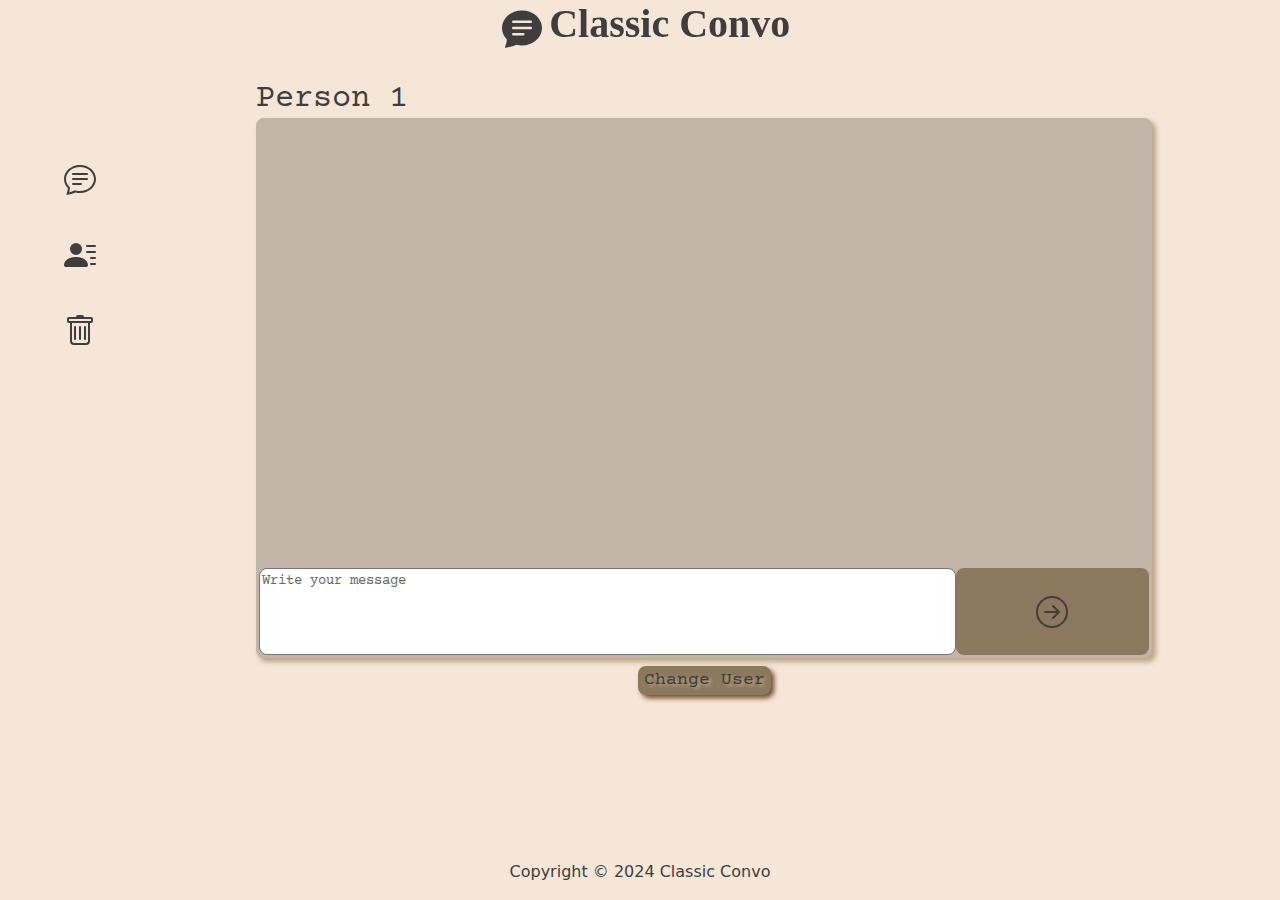
==== index.html @ d5933c53 "Add files via upload" ====
<!DOCTYPE html>
<html lang="en">
    <head>
        <meta charset="UTF-8">
        <title>Classic Convo</title>
        <link href="https://cdn.jsdelivr.net/npm/bootstrap@5.3.3/dist/css/bootstrap.min.css" rel="stylesheet" integrity="sha384-QWTKZyjpPEjISv5WaRU9OFeRpok6YctnYmDr5pNlyT2bRjXh0JMhjY6hW+ALEwIH" crossorigin="anonymous">
        <link href="./style.css" rel="stylesheet">
        <link rel="preconnect" href="https://fonts.googleapis.com">
        <link rel="preconnect" href="https://fonts.gstatic.com" crossorigin>
        <link href="https://fonts.googleapis.com/css2?family=Courier+Prime:ital,wght@0,400;0,700;1,400;1,700&display=swap" rel="stylesheet">
    </head>
    <body class="all">
        <header>
            <h1 id="nameSite"><img class="logo" src="./imagens/chat-text-fill.svg" alt="Classic Convo's logo"> Classic Convo</h1>
            <nav class="menu col-lg-3 col-md-3 col-sm-12">
                <ul class="listMenu">
                    <li><a  href=""><img class="imgMenu1" src="./imagens/chat-text.svg" alt="Message bubble"></a></li>
                    <li><a  href=""><img class="imgMenu2" src="./imagens/person-lines-fill.svg" alt="Image to exemplify contacts"></a> </li>
                    <li><a  href=""><img class="imgMenu3" src="./imagens/trash.svg" alt="Trash"></a></li>
                </ul>
            </nav>
        </header>
        <main>
            <div>
                <h2 id="userName">Person 1</h2>
            </div>
            <div class="historic">
                <textarea>Write your message</textarea>
                <button class="send"><img src="./imagens/arrow-right-circle.svg" alt="arrow"></button>
            </div>
            <div class="change">
                <button><a href="./changeUser.html">Change User</a></button>
            </div>
        </main>
        <footer>
            <p>Copyright &copy; 2024 Classic Convo</p>
        </footer>
    </body>
</html>
---- style.css ----
.all{background-color: #F5E6D8;
    color: #3E3E3E;
}

#nameSite{
    font-family: "EB Garamond", serif;
    font-optical-sizing: auto;
    font-weight: bold;
    font-style: normal;
    text-align: center;
    font-size: 2.5rem;
    margin-right: 0.5rem;
}

.logo{
    transform: scale(2.5);
    margin-left: 1.5rem;
    margin-right: 0.6rem;
}

.listMenu{
    list-style-type: none;
    font-size: 1.5rem;
}

.listMenu li a{
    text-decoration: none;
    color: #3E3E3E;
}

.imgMenu1:hover{
    background-color: #9ACD32;
    border-radius: 0.3rem;
}

.imgMenu2:hover{
    background-color: #9ACD32;
    border-radius: 0.3rem;
}

.imgMenu3:hover{
    background-color: #9ACD32;
    border-radius: 0.3rem;
}

#userName{
    font-family: "Courier Prime", monospace;
    font-weight: 400;
    font-style: normal;
    margin: 0;
}

.historic{
    border: 0.2rem solid #c2b4a7;
    border-radius: 0.5rem;
    box-shadow: 0.2rem 0.2rem 0.3rem #bda78a;
}

textarea{
    border-radius: 0.5rem;
    font-family: "Courier Prime", monospace;
    font-weight: 400;
    font-style: normal;
    font-size: 90%;
    color: #686868;
}

.send {
    background: #8C785D;
    display: flex;
    justify-content: center;
    align-items: center;
    border: none;
    border-radius: 0.5rem;
  }
  
  .send:hover{
    background-color: #9ACD32;
  }

  .change{
    display: flex;
    justify-content: center;
    align-items: center;
    margin-top: 0.5rem;
  }

  .change button{
    border: none;
    border-radius: 0.5rem;
    background-color: #8C785D;
    box-shadow: 0.2rem 0.2rem 0.3rem #744d26;
    text-shadow: 0.2rem 0.1rem 0.2rem #bda78a;
  }

  .change button:hover{
    background-color: #9ACD32;
    text-shadow: 0.2rem 0.1rem 0.2rem #8C785D;
  }

  .change button a{
    text-decoration: none;
    font-family: "Courier Prime", monospace;
    font-weight: 400;
    font-style: normal;
    font-size: 1.1rem;
    color: #3E3E3E;
  }

@media(min-width: 992px){
    .all{
        display: grid;
        grid-template-columns: repeat(2, auto);
        grid-template-rows: repeat(2, auto);
        position: relative;
        height: 100vh;
    }

    header{
        position: relative;
        grid-area: 1 / 1;
        margin-top: 10rem;
        z-index: 2;
    }

    main{
        position: absolute;
        margin-top: 5rem;
        left: 20vw;
        z-index: 2;
    }

    footer{
        position: absolute;
        z-index: 3;
        bottom: 0;
        left: 50%;
        transform: translate(-50%);
    }

    #nameSite{
        position: fixed;
        top: 0;
        left: 0;
        width: 100vw;
        z-index: 3;
    }

    .listMenu{
        display: grid;
        grid-template-columns: 1fr;
        grid-template-rows: repeat(3, auto);
        gap: 2.5rem;
        margin-left: 2.5rem;
    }
    
    .imgMenu1{
        grid-area: 1 / 1;
        transform: scale(2);
    }

    .imgMenu2{
        grid-area: 2 / 1 / 2 / 1;
        transform: scale(2);
    }

    .imgMenu3{
        grid-area: 3 / 1 / 3 / 1;
        transform: scale(2);
    }

    .historic{
        display: grid;
        grid-template-columns: repeat(4, auto);
        grid-template-rows: repeat(2, auto);
        height: 60vh;
        width: 70vw;
        background-color:#c2b4a7;
    }
    textarea{
        height: 30%;
        grid-area: 2 / 1 / 2 / 4;
        resize: none;
        margin-top: auto;
    }
    .send{
        height: 30%;
        grid-area: 2 / 4 / 2 / 5;
        margin-top: auto;
    }
    .send img{
        transform: scale(2);
    }
}

@media(min-width: 600px) and (max-width:991px){
    .all{
        display: grid;
        grid-template-columns: repeat(2, auto);
        grid-template-rows: repeat(2, auto);
        position: relative;
        height: 100vh;
    }
    header{
        position: relative;
        grid-area: 1 / 1;
        margin-top: 10rem;
        z-index: 2;
    }
    main{
        position: absolute;
        margin-top: 5rem;
        left: 20vw;
        z-index: 2;
    }
    footer{
        position: absolute;
        z-index: 3;
        bottom: 0;
        left: 50%;
        transform: translate(-50%);
    }
    #nameSite{
        position: fixed;
        top: 0;
        left: 0;
        width: 100vw;
        z-index: 3;
    }

    .listMenu{
        display: grid;
        grid-template-columns: 1fr;
        grid-template-rows: repeat(3, auto);
        gap: 2.5rem;
        margin-left: 2.5rem;
    }

    .imgMenu1{
        grid-area: 1 / 1;
        transform: scale(2);
    }

    .imgMenu2{
        grid-area: 2 / 1 / 2 / 1;
        transform: scale(2);
    }

    .imgMenu3{
        grid-area: 3 / 1 / 3 / 1;;
        transform: scale(2);
    }

    .historic{
        display: grid;
        grid-template-columns: repeat(4, auto);
        grid-template-rows: repeat(2, auto);
        height: 60vh;
        width: 70vw;
        background-color:#c2b4a7;
    }
    textarea{
        height: 30%;
        grid-area: 2 / 1 / 2 / 4;
        resize: none;
        margin-top: auto;
    }
    .send{
        height: 30%;
        grid-area: 2 / 4 / 2 / 5;
        margin-top: auto;
    }
    .send img{
        transform: scale(2);
    }
}

@media(max-width:599px){
    .all{
        display: flex;
        height: 100vh;
        flex-direction: column;
        justify-content: center;
        align-items: center;
    }

    main{
        flex: 1;
    }

    footer{
        text-align: center;
    }
    .listMenu{
        display: grid;
        grid-template-rows: 1fr;
        grid-template-columns: repeat(3, 1fr);
        place-items: center;
        margin-top: 2rem;
    }

    .imgMenu1{
        grid-area: 1 / 1 / 2 / 2;
        transform: scale(2);
    }

    .imgMenu2{
        grid-area: 1 / 2 / 2 / 4;
        transform: scale(2);
    }

    .imgMenu3{
        transform: scale(2);
        grid-area: 1 / 3 / 2 / 4;
    }

    .historic{
        display: grid;
        grid-template-columns: repeat(4, auto);
        grid-template-rows: repeat(2, auto);
        height: 75%;
        width: 90vw;
        background-color:#c2b4a7;
    }

    textarea{
        max-height: 30%;
        grid-area: 2 / 1 / 2 / 4;
        resize: none;
        margin-top: auto;
    }

    .send{
        height: 30%;
        grid-area: 2 / 4 / 2 / 5;
        margin-top: auto;
    }

    .send img{
        transform: scale(2);
    }
}
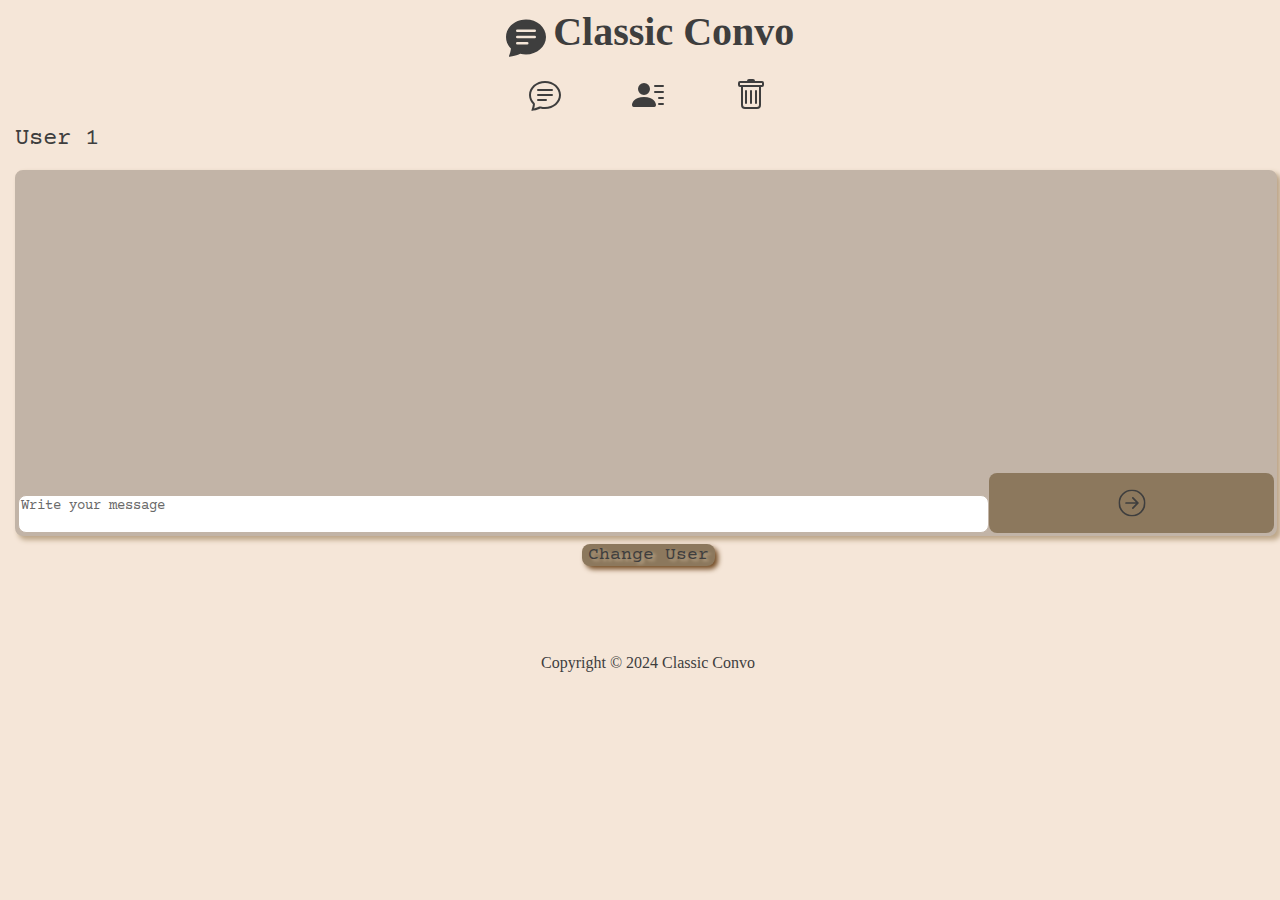
==== commit 99f51b98: "Add files via upload" ====
--- a/index.html
+++ b/index.html
@@ -3,7 +3,6 @@
     <head>
         <meta charset="UTF-8">
         <title>Classic Convo</title>
-        <link href="https://cdn.jsdelivr.net/npm/bootstrap@5.3.3/dist/css/bootstrap.min.css" rel="stylesheet" integrity="sha384-QWTKZyjpPEjISv5WaRU9OFeRpok6YctnYmDr5pNlyT2bRjXh0JMhjY6hW+ALEwIH" crossorigin="anonymous">
         <link href="./style.css" rel="stylesheet">
         <link rel="preconnect" href="https://fonts.googleapis.com">
         <link rel="preconnect" href="https://fonts.gstatic.com" crossorigin>
@@ -12,7 +11,7 @@
     <body class="all">
         <header>
             <h1 id="nameSite"><img class="logo" src="./imagens/chat-text-fill.svg" alt="Classic Convo's logo"> Classic Convo</h1>
-            <nav class="menu col-lg-3 col-md-3 col-sm-12">
+            <nav class="menu">
                 <ul class="listMenu">
                     <li><a  href=""><img class="imgMenu1" src="./imagens/chat-text.svg" alt="Message bubble"></a></li>
                     <li><a  href=""><img class="imgMenu2" src="./imagens/person-lines-fill.svg" alt="Image to exemplify contacts"></a> </li>
@@ -21,19 +20,35 @@
             </nav>
         </header>
         <main>
-            <div>
-                <h2 id="userName">Person 1</h2>
-            </div>
-            <div class="historic">
-                <textarea>Write your message</textarea>
-                <button class="send"><img src="./imagens/arrow-right-circle.svg" alt="arrow"></button>
-            </div>
-            <div class="change">
-                <button><a href="./changeUser.html">Change User</a></button>
+            <div id="carousel">
+                <div class="carouselInner">
+                    <div class="carousel-item">
+                        <h2 id="userName">User 1</h2>
+                        <div class="historic">
+                            <textarea>Write your message</textarea>
+                            <button class="send"><img src="./imagens/arrow-right-circle.svg" alt="arrow"></button>
+                        </div>
+                    </div>
+                    <div class="carousel-item">
+                        <div id="sdUser">
+                            <div>
+                                <h2 id="sdUserName">User 2</h2>
+                            </div>
+                            <div class="sdHistoric">    
+                                <textarea>Write your message</textarea>
+                                <button class="sdSend"><img src="./imagens/arrow-right-circle.svg" alt="arrow"></button>
+                            </div>
+                        </div>
+                    </div>
+                </div>
+                <div class="control">
+                    <button class="change carouselControl">Change User</button>
+                </div>
             </div>
         </main>
         <footer>
             <p>Copyright &copy; 2024 Classic Convo</p>
         </footer>
+        <script src="./index.js" charset="UTF-8"></script>
     </body>
 </html>--- a/style.css
+++ b/style.css
@@ -1,5 +1,11 @@
 .all{background-color: #F5E6D8;
     color: #3E3E3E;
+    display: flex;
+    height: 100%;
+    width: 100%;
+    flex-direction: column;
+    justify-content: center;
+    align-items: center;
 }
 
 #nameSite{
@@ -10,6 +16,7 @@
     text-align: center;
     font-size: 2.5rem;
     margin-right: 0.5rem;
+    margin-top: 0;
 }
 
 .logo{
@@ -21,11 +28,17 @@
 .listMenu{
     list-style-type: none;
     font-size: 1.5rem;
+    display: grid;
+    grid-template-rows: 1fr;
+    grid-template-columns: repeat(3, 1fr);
+    place-items: center;
+    margin: 0;
+    padding: 0;
 }
 
-.listMenu li a{
-    text-decoration: none;
-    color: #3E3E3E;
+.imgMenu1{
+    grid-area: 1 / 1 / 2 / 2;
+    transform: scale(2);
 }
 
 .imgMenu1:hover{
@@ -33,9 +46,19 @@
     border-radius: 0.3rem;
 }
 
+.imgMenu2{
+    grid-area: 1 / 2 / 2 / 4;
+    transform: scale(2);
+}
+
 .imgMenu2:hover{
     background-color: #9ACD32;
     border-radius: 0.3rem;
+}
+
+.imgMenu3{
+    transform: scale(2);
+    grid-area: 1 / 3 / 2 / 4;
 }
 
 .imgMenu3:hover{
@@ -43,300 +66,123 @@
     border-radius: 0.3rem;
 }
 
-#userName{
+#carousel{
+    margin-top: 1rem;
+}
+
+.carouselInner{
+    display: flex;
+    flex: 1 0 100%;
+    margin: 0;
+    padding: 0;
+}
+
+.carousel-item{
+    display: flex;
+    flex: 1 0 100%;
+    margin-bottom: 15%;
+    margin-left: 10%;
+}
+
+#userName, #sdUserName{
     font-family: "Courier Prime", monospace;
     font-weight: 400;
     font-style: normal;
-    margin: 0;
+    margin: 0 0 -5vh 0;
+    max-height: 1rem;
+    position: absolute;
+    display: flex;
+    flex: 1 0;
 }
 
-.historic{
+.historic, .sdHistoric{
     border: 0.2rem solid #c2b4a7;
     border-radius: 0.5rem;
     box-shadow: 0.2rem 0.2rem 0.3rem #bda78a;
+    flex: 1 0 70vw;
+    margin-right: 25vw;
+    margin-top: 5vh;
+    display: grid;
+    grid-template-columns: repeat(4, auto);
+    grid-template-rows: repeat(2, auto);
+    height:40vh;
+    width: 100%;
+    background-color:#c2b4a7;
 }
 
 textarea{
+    border: 0.1rem solid #c2b4a7;
     border-radius: 0.5rem;
     font-family: "Courier Prime", monospace;
     font-weight: 400;
     font-style: normal;
     font-size: 90%;
     color: #686868;
+    max-height: 30%;
+    grid-area: 2 / 1 / 2 / 4;
+    resize: none;
+    margin-top: auto;
 }
 
-.send {
-    background: #8C785D;
+.send, .sdSend {
+  background: #8C785D;
+  display: flex;
+  justify-content: center;
+  align-items: center;
+  border: none;
+  border-radius: 0.5rem;
+  height: 30%;
+  grid-area: 2 / 4 / 2 / 5;
+  margin-top: auto;
+}
+
+.send:hover, .sdSend:hover{
+  background-color: #9ACD32;
+}
+
+.control{
     display: flex;
+    flex-direction: column;
     justify-content: center;
     align-items: center;
-    border: none;
-    border-radius: 0.5rem;
-  }
-  
-  .send:hover{
-    background-color: #9ACD32;
-  }
+    margin-top: -15%;
+    margin-bottom: 4.5vh;
+}
 
-  .change{
-    display: flex;
-    justify-content: center;
-    align-items: center;
+.change{
+    position: relative;
+    top: 45%;
     margin-top: 0.5rem;
-  }
-
-  .change button{
+    font-family: "Courier Prime", monospace;
+    font-weight: 400;
+    font-style: normal;
+    font-size: 1.1rem;
+    color: #3E3E3E;
     border: none;
     border-radius: 0.5rem;
     background-color: #8C785D;
     box-shadow: 0.2rem 0.2rem 0.3rem #744d26;
     text-shadow: 0.2rem 0.1rem 0.2rem #bda78a;
-  }
+}
 
-  .change button:hover{
+.change:hover{
     background-color: #9ACD32;
     text-shadow: 0.2rem 0.1rem 0.2rem #8C785D;
-  }
-
-  .change button a{
-    text-decoration: none;
-    font-family: "Courier Prime", monospace;
-    font-weight: 400;
-    font-style: normal;
-    font-size: 1.1rem;
-    color: #3E3E3E;
-  }
-
-@media(min-width: 992px){
-    .all{
-        display: grid;
-        grid-template-columns: repeat(2, auto);
-        grid-template-rows: repeat(2, auto);
-        position: relative;
-        height: 100vh;
-    }
-
-    header{
-        position: relative;
-        grid-area: 1 / 1;
-        margin-top: 10rem;
-        z-index: 2;
-    }
-
-    main{
-        position: absolute;
-        margin-top: 5rem;
-        left: 20vw;
-        z-index: 2;
-    }
-
-    footer{
-        position: absolute;
-        z-index: 3;
-        bottom: 0;
-        left: 50%;
-        transform: translate(-50%);
-    }
-
-    #nameSite{
-        position: fixed;
-        top: 0;
-        left: 0;
-        width: 100vw;
-        z-index: 3;
-    }
-
-    .listMenu{
-        display: grid;
-        grid-template-columns: 1fr;
-        grid-template-rows: repeat(3, auto);
-        gap: 2.5rem;
-        margin-left: 2.5rem;
-    }
-    
-    .imgMenu1{
-        grid-area: 1 / 1;
-        transform: scale(2);
-    }
-
-    .imgMenu2{
-        grid-area: 2 / 1 / 2 / 1;
-        transform: scale(2);
-    }
-
-    .imgMenu3{
-        grid-area: 3 / 1 / 3 / 1;
-        transform: scale(2);
-    }
-
-    .historic{
-        display: grid;
-        grid-template-columns: repeat(4, auto);
-        grid-template-rows: repeat(2, auto);
-        height: 60vh;
-        width: 70vw;
-        background-color:#c2b4a7;
-    }
-    textarea{
-        height: 30%;
-        grid-area: 2 / 1 / 2 / 4;
-        resize: none;
-        margin-top: auto;
-    }
-    .send{
-        height: 30%;
-        grid-area: 2 / 4 / 2 / 5;
-        margin-top: auto;
-    }
-    .send img{
-        transform: scale(2);
-    }
 }
 
-@media(min-width: 600px) and (max-width:991px){
-    .all{
-        display: grid;
-        grid-template-columns: repeat(2, auto);
-        grid-template-rows: repeat(2, auto);
-        position: relative;
-        height: 100vh;
-    }
-    header{
-        position: relative;
-        grid-area: 1 / 1;
-        margin-top: 10rem;
-        z-index: 2;
-    }
-    main{
-        position: absolute;
-        margin-top: 5rem;
-        left: 20vw;
-        z-index: 2;
-    }
-    footer{
-        position: absolute;
-        z-index: 3;
-        bottom: 0;
-        left: 50%;
-        transform: translate(-50%);
-    }
-    #nameSite{
-        position: fixed;
-        top: 0;
-        left: 0;
-        width: 100vw;
-        z-index: 3;
-    }
-
-    .listMenu{
-        display: grid;
-        grid-template-columns: 1fr;
-        grid-template-rows: repeat(3, auto);
-        gap: 2.5rem;
-        margin-left: 2.5rem;
-    }
-
-    .imgMenu1{
-        grid-area: 1 / 1;
-        transform: scale(2);
-    }
-
-    .imgMenu2{
-        grid-area: 2 / 1 / 2 / 1;
-        transform: scale(2);
-    }
-
-    .imgMenu3{
-        grid-area: 3 / 1 / 3 / 1;;
-        transform: scale(2);
-    }
-
-    .historic{
-        display: grid;
-        grid-template-columns: repeat(4, auto);
-        grid-template-rows: repeat(2, auto);
-        height: 60vh;
-        width: 70vw;
-        background-color:#c2b4a7;
-    }
-    textarea{
-        height: 30%;
-        grid-area: 2 / 1 / 2 / 4;
-        resize: none;
-        margin-top: auto;
-    }
-    .send{
-        height: 30%;
-        grid-area: 2 / 4 / 2 / 5;
-        margin-top: auto;
-    }
-    .send img{
-        transform: scale(2);
-    }
+main, #sdUser{
+    flex: 1;
 }
 
-@media(max-width:599px){
-    .all{
-        display: flex;
-        height: 100vh;
-        flex-direction: column;
-        justify-content: center;
-        align-items: center;
-    }
+footer{
+    display: flex;
+    flex-direction: column;
+    justify-content: space-between;
+    text-align: center;
+    margin-top: 3.5vh;
+    margin-bottom: 0;
+}
 
-    main{
-        flex: 1;
-    }
-
-    footer{
-        text-align: center;
-    }
-    .listMenu{
-        display: grid;
-        grid-template-rows: 1fr;
-        grid-template-columns: repeat(3, 1fr);
-        place-items: center;
-        margin-top: 2rem;
-    }
-
-    .imgMenu1{
-        grid-area: 1 / 1 / 2 / 2;
-        transform: scale(2);
-    }
-
-    .imgMenu2{
-        grid-area: 1 / 2 / 2 / 4;
-        transform: scale(2);
-    }
-
-    .imgMenu3{
-        transform: scale(2);
-        grid-area: 1 / 3 / 2 / 4;
-    }
-
-    .historic{
-        display: grid;
-        grid-template-columns: repeat(4, auto);
-        grid-template-rows: repeat(2, auto);
-        height: 75%;
-        width: 90vw;
-        background-color:#c2b4a7;
-    }
-
-    textarea{
-        max-height: 30%;
-        grid-area: 2 / 1 / 2 / 4;
-        resize: none;
-        margin-top: auto;
-    }
-
-    .send{
-        height: 30%;
-        grid-area: 2 / 4 / 2 / 5;
-        margin-top: auto;
-    }
-
-    .send img{
-        transform: scale(2);
-    }
+.send img, .sdSend img{
+    transform: scale(1.7);
 }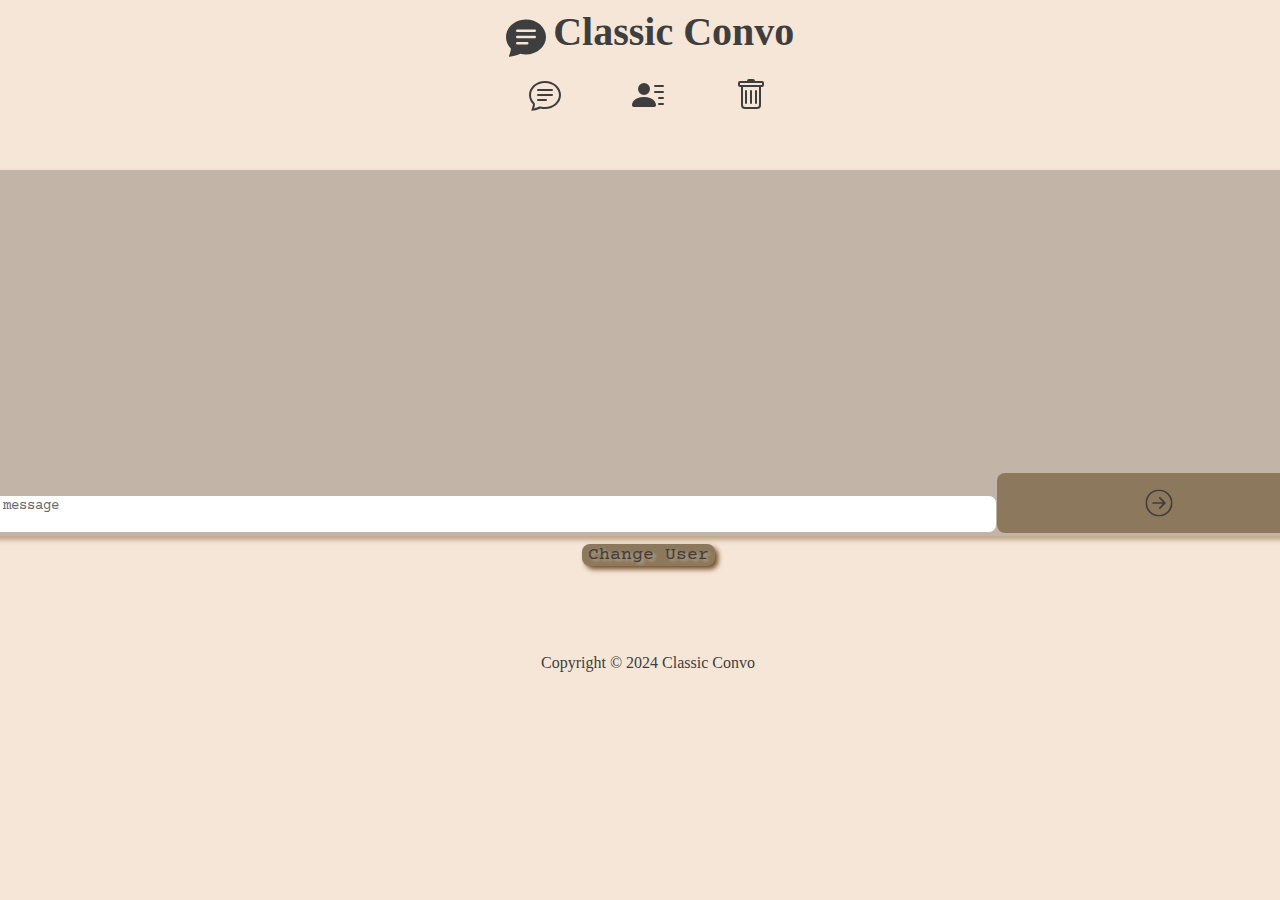
==== commit 00f50ad1: "Add files via upload" ====
--- a/index.html
+++ b/index.html
@@ -23,18 +23,20 @@
             <div id="carousel">
                 <div class="carouselInner">
                     <div class="carousel-item">
-                        <h2 id="userName">User 1</h2>
+                        <h2 id="userName">User1</h2>
                         <div class="historic">
+                            <div id="chat"></div>
                             <textarea>Write your message</textarea>
                             <button class="send"><img src="./imagens/arrow-right-circle.svg" alt="arrow"></button>
                         </div>
                     </div>
-                    <div class="carousel-item">
+                    <div class="carousel-item sdItem SD">
                         <div id="sdUser">
                             <div>
-                                <h2 id="sdUserName">User 2</h2>
+                                <h2 id="sdUserName">User2</h2>
                             </div>
-                            <div class="sdHistoric">    
+                            <div class="sdHistoric">
+                                <div id="sdChat"></div>    
                                 <textarea>Write your message</textarea>
                                 <button class="sdSend"><img src="./imagens/arrow-right-circle.svg" alt="arrow"></button>
                             </div>
--- a/style.css
+++ b/style.css
@@ -73,15 +73,25 @@
 .carouselInner{
     display: flex;
     flex: 1 0 100%;
+    padding: 0;
     margin: 0;
-    padding: 0;
 }
 
 .carousel-item{
     display: flex;
     flex: 1 0 100%;
+    margin-right: 30vw;
+    margin-left: 10vw;
     margin-bottom: 15%;
-    margin-left: 10%;
+}
+
+.SD{
+    max-width: 70vw;
+    margin-right: 60vw;
+}
+
+.sdItem{
+    display: none;
 }
 
 #userName, #sdUserName{
@@ -89,10 +99,10 @@
     font-weight: 400;
     font-style: normal;
     margin: 0 0 -5vh 0;
-    max-height: 1rem;
+    max-height: 0.5rem;
     position: absolute;
     display: flex;
-    flex: 1 0;
+    flex: 1;
 }
 
 .historic, .sdHistoric{
@@ -110,6 +120,34 @@
     background-color:#c2b4a7;
 }
 
+.chat, .sdChat{
+    overflow-y: auto;
+    display: flex;
+    flex-direction: column-reverse;
+    flex: 1 0 70vw;
+    padding: 0.5rem;
+    margin-right: 25vw;
+    margin-top: 5vh;
+    height:40vh;
+    width: 100%;
+}
+
+.balloon, .sdBallon {
+    background-color: #BFA89E;
+    border-radius: 0.5rem;
+    padding: 0.5rem;
+    margin: 0.2rem 0;
+    font-family: "Courier Prime", monospace;
+    font-weight: 400;
+    font-style: normal;
+    font-size: 70%;
+    color: #686868;
+}
+
+.sdBallon{
+    background-color: #a28c82;
+}
+
 textarea{
     border: 0.1rem solid #c2b4a7;
     border-radius: 0.5rem;
